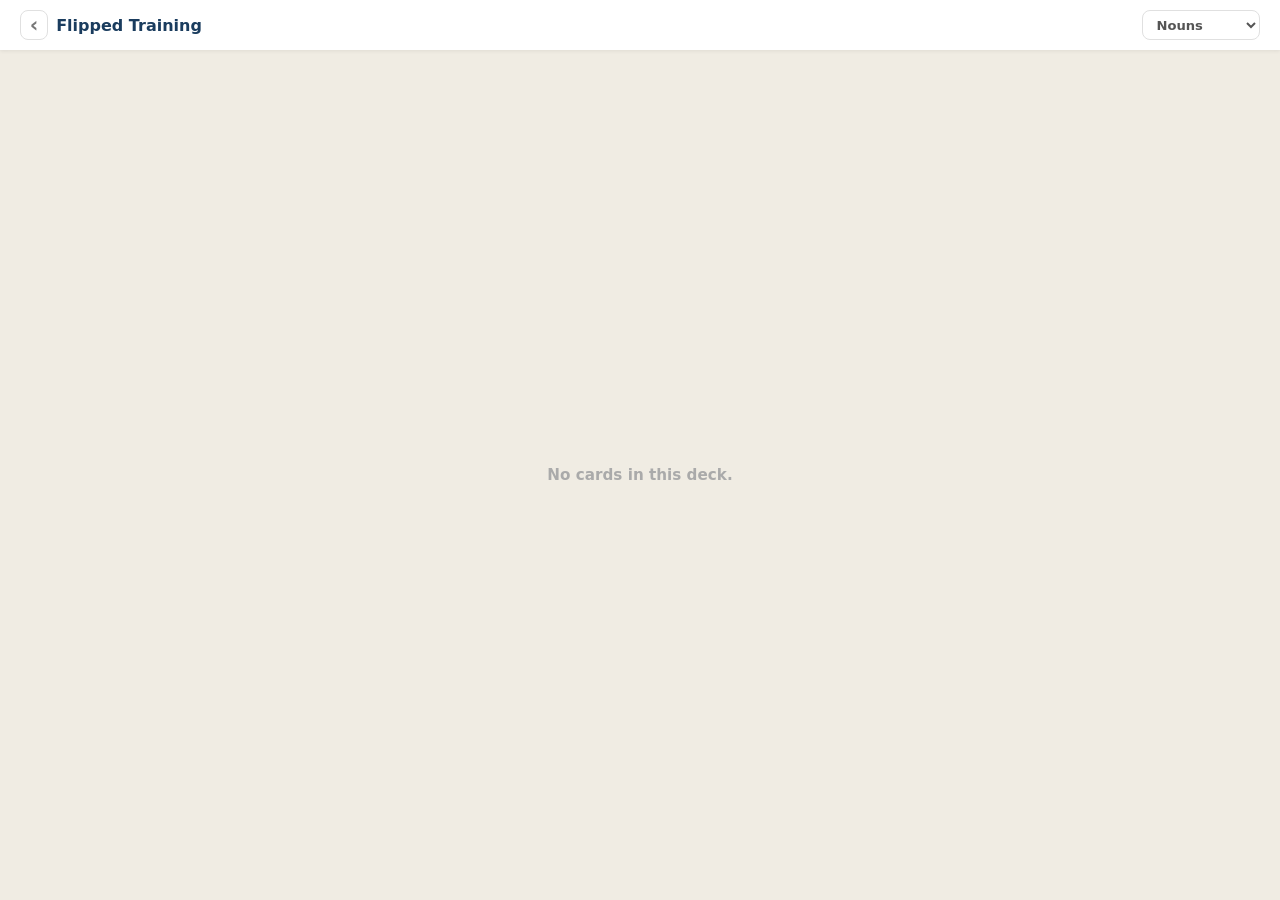
==== flipped/index.html @ a7bd13ed "added flipped mode" ====
<!DOCTYPE html>
<html lang="en">
<head>
  <meta charset="UTF-8">
  <meta name="viewport" content="width=device-width, initial-scale=1">
  <title>Flipped Training</title>
  <link rel="icon" type="image/svg+xml" href="../favicon.svg">
  <link rel="stylesheet" href="../style.css">
  <link rel="stylesheet" href="style.css">
</head>
<body>

  <div class="view active">

    <header>
      <div class="header-nav">
        <a href="../index.html" class="header-btn" style="text-decoration:none;font-size:1.3rem;padding:.2rem .55rem;line-height:1;">‹</a>
        <span style="font-weight:800;color:#1a3c5e;font-size:1rem;flex:1;">Flipped Training</span>
        <select class="deck-select" id="deck-select">
          <option value="nouns">Nouns</option>
          <option value="verbs">Verbs</option>
          <option value="adjectives">Adjectives</option>
          <option value="adverbs">Adverbs</option>
        </select>
      </div>
    </header>

    <div class="study-main">

      <div id="training-area">

        <div class="score-bar">
          <span>✓ <span class="s-knew" id="score-knew">0</span></span>
          <span>✗ <span class="s-didnt" id="score-didnt">0</span></span>
          <span>Left: <span class="s-remain" id="score-remain">0</span></span>
        </div>

        <div class="card-scene">
          <div class="card-inner" id="card-inner">
            <div class="card-front" id="card-front"></div>
            <div class="card-back"  id="card-back"></div>
          </div>
        </div>

        <div class="card-counter" id="card-counter"></div>

        <div class="study-nav">
          <button id="btn-prev">← Prev</button>
          <div class="knew-buttons">
            <button id="btn-knew">✓ Knew it</button>
            <button id="btn-didnt">✗ Didn't</button>
          </div>
          <button id="btn-next">Next →</button>
        </div>

      </div>

      <p class="empty-msg" id="empty-msg" style="display:none">No cards in this deck.</p>

      <div class="summary-wrap hidden" id="summary-wrap">
        <div id="session-summary">
          <h2>Session complete!</h2>
          <p id="summary-text"></p>
          <div class="summary-buttons">
            <button id="btn-restart">Restart deck</button>
          </div>
        </div>
      </div>

    </div>
  </div>

  <script src="app.js"></script>
</body>
</html>
---- style.css ----
*, *::before, *::after { box-sizing: border-box; margin: 0; padding: 0; }

/* ── Logout FAB (bottom-right, admin only) ──────────────────────────────────── */

#btn-logout {
  position: fixed;
  bottom: 1rem;
  right: 1rem;
  z-index: 999;
  background: transparent;
  color: #aaa;
  border: 1px solid #ccc;
  border-radius: 6px;
  padding: .3rem .65rem;
  font-size: .7rem;
  font-family: inherit;
  cursor: pointer;
  transition: color .15s, border-color .15s;
}
#btn-logout:hover { color: #555; border-color: #999; }

html, body {
  width: 100%;
  max-width: 100vw;
  overflow-x: hidden;
}

body {
  font-family: system-ui, -apple-system, 'Segoe UI', sans-serif;
  background: #f0ece3;
  height: 100vh;
  overflow-y: hidden;
  color: #1a1a1a;
}

.view { display: none; }
.view.active { display: flex; flex-direction: column; height: 100vh; width: 100%; overflow: hidden; }
.hidden { display: none !important; }

/* ── Header ───────────────────────────────────────────────────── */

#view-study header {
  display: flex;
  flex-direction: column;
  align-items: stretch;
  background: white;
  box-shadow: 0 1px 4px rgba(0,0,0,.08);
  flex-shrink: 0;
  width: 100%;
  min-width: 0;
}

/* Navy title strip shown in group study mode */
#group-title-bar {
  background: #1a3c5e;
  color: rgba(255,255,255,.88);
  text-align: center;
  padding: .25rem 1.25rem;
  font-size: .75rem;
  font-weight: 700;
  letter-spacing: .05em;
  text-transform: uppercase;
  white-space: nowrap;
  overflow: hidden;
  text-overflow: ellipsis;
}

/* Main nav row inside header */
.header-nav {
  display: flex;
  align-items: center;
  justify-content: space-between;
  padding: .65rem 1.25rem;
  gap: .5rem;
  min-width: 0;
  position: relative;
}

/* Chevron back button */
#btn-back-groups {
  background: none;
  border: none;
  font-size: 1.6rem;
  color: #1a3c5e;
  padding: 0 .15rem;
  cursor: pointer;
  flex-shrink: 0;
  line-height: 1;
  font-weight: 300;
  transition: color .15s;
}
#btn-back-groups:hover { color: #142d47; }

/* ── Deck Cycle Button ───────────────────────────────────────── */

.deck-switcher {
  position: relative;
  flex-shrink: 0;
}

.deck-cycle-btn {
  border: none;
  background: #ede9e0;
  border-radius: 50px;
  padding: .4rem 1.1rem;
  font-weight: 700;
  cursor: pointer;
  font-size: .9rem;
  color: #1a3c5e;
  font-family: inherit;
  white-space: nowrap;
  user-select: none;
  -webkit-user-select: none;
  transition: background .15s;
  touch-action: none;
}

.deck-cycle-btn:hover { background: #ddd8cc; }
.deck-cycle-btn:active { background: #ccc8be; }

.deck-dropdown {
  position: absolute;
  top: calc(100% + 6px);
  left: 0;
  background: white;
  border-radius: 10px;
  box-shadow: 0 4px 20px rgba(0,0,0,.18);
  overflow: hidden;
  min-width: 130px;
  z-index: 200;
}

.deck-drop-opt {
  display: block;
  width: 100%;
  padding: .6rem 1.1rem;
  border: none;
  background: transparent;
  text-align: left;
  font-weight: 600;
  font-size: .9rem;
  cursor: pointer;
  font-family: inherit;
  color: #333;
  transition: background .1s;
}

.deck-drop-opt:hover,
.deck-drop-opt.highlighted { background: #f0ece4; }

.deck-drop-opt.active {
  color: #1a3c5e;
  background: #e8f0fe;
}

/* ── Mode Dropdown ───────────────────────────────────────────── */

.mode-switcher {
  position: relative;
  flex-shrink: 0;
}

.mode-dropdown {
  position: absolute;
  top: calc(100% + 6px);
  right: 0;
  background: white;
  border-radius: 10px;
  box-shadow: 0 4px 20px rgba(0,0,0,.18);
  overflow: hidden;
  min-width: 120px;
  z-index: 200;
}

.mode-drop-opt {
  display: block;
  width: 100%;
  padding: .6rem 1.1rem;
  border: none;
  background: transparent;
  text-align: left;
  font-weight: 600;
  font-size: .9rem;
  cursor: pointer;
  font-family: inherit;
  color: #333;
  text-decoration: none;
  transition: background .1s;
  box-sizing: border-box;
}

.mode-drop-opt:hover { background: #f0ece4; }

/* ── Header Right ─────────────────────────────────────────────── */

.header-right {
  display: flex;
  align-items: center;
  gap: .4rem;
  flex-shrink: 1;
  margin-left: auto;
  min-width: 0;
}

#card-counter {
  color: #aaa;
  font-size: .82rem;
  min-width: 34px;
  text-align: right;
}

.shuffle-ctrl {
  display: flex;
  align-items: center;
  gap: 3px;
}

.shuffle-btn {
  border: none;
  background: #ede9e0;
  border-radius: 50px;
  padding: .35rem .9rem;
  font-weight: 700;
  font-size: .85rem;
  color: #888;
  cursor: pointer;
  font-family: inherit;
  white-space: nowrap;
  transition: background .15s, color .15s;
}

.shuffle-btn.active {
  background: #1a3c5e;
  color: #fff;
}

.shuffle-off {
  width: 20px;
  height: 20px;
  border: none;
  border-radius: 50%;
  background: #bbb;
  color: #fff;
  font-size: .65rem;
  cursor: pointer;
  font-family: inherit;
  line-height: 1;
  padding: 0;
  transition: background .15s;
}

.shuffle-off:hover { background: #999; }

.header-btn {
  background: none;
  border: 1.5px solid #e0e0e0;
  border-radius: 8px;
  padding: .32rem .7rem;
  cursor: pointer;
  font-size: .82rem;
  color: #777;
  transition: background .15s, border-color .15s, color .15s;
  font-family: inherit;
  font-weight: 700;
  line-height: 1;
}

.header-btn:hover { background: #f0f0f0; border-color: #bbb; }

.header-btn.primary {
  border-color: #1a3c5e;
  color: #1a3c5e;
  font-size: 1.1rem;
  padding: .25rem .65rem;
}

.header-btn.primary:hover { background: #1a3c5e; color: white; }

.header-btn-label {
  background: none;
  border: 1.5px solid #e0e0e0;
  border-radius: 8px;
  padding: .32rem .7rem;
  cursor: pointer;
  font-size: .82rem;
  color: #777;
  font-weight: 700;
  line-height: 1;
  display: inline-flex;
  align-items: center;
  transition: background .15s;
}

.header-btn-label:hover { background: #f0f0f0; }
#input-import { display: none; }

/* ── Study Main ───────────────────────────────────────────────── */

.study-main {
  display: flex;
  flex-direction: column;
  align-items: center;
  flex: 1;
  padding: .75rem 1rem;
  gap: .6rem;
  min-height: 0;
  justify-content: center;
}

/* ── Card Flip ────────────────────────────────────────────────── */

.card-scene {
  width: min(480px, 92vw);
  flex: 1;
  min-height: 0;
  perspective: 1200px;
  cursor: pointer;
  user-select: none;
  -webkit-user-select: none;
  touch-action: none;
}

.card-inner {
  width: 100%;
  height: 100%;
  transform-style: preserve-3d;
  transition: transform .35s cubic-bezier(.4, 0, .2, 1);
  position: relative;
}

.card-inner.flipped { transform: rotateY(180deg); }

.card-front,
.card-back {
  position: absolute;
  inset: 0;
  backface-visibility: hidden;
  -webkit-backface-visibility: hidden;
  background: white;
  border-radius: 20px;
  box-shadow: 0 6px 32px rgba(0,0,0,.12);
  display: flex;
  flex-direction: column;
  align-items: center;
  justify-content: center;
  padding: 1.5rem;
  overflow: hidden;
}


.card-back {
  transform: rotateY(180deg);
  justify-content: flex-start;
  overflow-y: auto;
}

/* ── Badges ───────────────────────────────────────────────────── */

.badge {
  display: inline-block;
  font-size: .65rem;
  font-weight: 700;
  padding: .2rem .65rem;
  border-radius: 20px;
  text-transform: uppercase;
  letter-spacing: .06em;
}

.noun-badge  { background: #e8f0fe; color: #1a3c9e; }
.verb-badge  { background: #fce8e6; color: #9e1a1a; }
.adj-badge   { background: #e6f4ea; color: #1a6b3c; }
.adv-badge   { background: #f3e8ff; color: #6b1a9e; }
.reg-badge   { background: #e6f4ea; color: #1a7a3c; }
.irreg-badge { background: #fff3e0; color: #b85c00; }
.gender-m { background: #e8f0fe; color: #1a3c9e; }
.gender-f { background: #fce8e6; color: #9e1a1a; }
.gender-n { background: #e6f4ea; color: #1a7a3c; }

.badge-row { display: flex; gap: .4rem; align-items: center; }

/* ── Card Front ───────────────────────────────────────────────── */

.card-front-inner {
  display: flex;
  flex-direction: column;
  align-items: center;
  gap: .75rem;
}

.card-word {
  font-size: 2.25rem;
  font-weight: 800;
  color: #1a1a1a;
  text-align: center;
  line-height: 1.15;
}

.card-article { color: #aaa; }
.card-article.article-der { color: #3b82f6; }
.card-article.article-die { color: #ec4899; }

.card-hint {
  font-size: .8rem;
  color: #ccc;
  margin-top: .25rem;
}

/* ── Card Back ────────────────────────────────────────────────── */

.back-content { width: 100%; }

.back-header {
  display: flex;
  align-items: center;
  gap: .5rem;
  margin-bottom: .8rem;
  flex-wrap: wrap;
}

.back-word { font-size: 1.2rem; font-weight: 700; }

.back-row {
  display: flex;
  align-items: center;
  gap: .6rem;
  padding: .3rem 0;
  border-top: 1px solid #f0f0f0;
  font-size: .9rem;
}

.row-label {
  color: #bbb;
  font-size: .75rem;
  font-weight: 600;
  text-transform: uppercase;
  letter-spacing: .04em;
  min-width: 48px;
}

.flag { font-size: 1rem; }

/* ── Conjugation Table ────────────────────────────────────────── */

.conj-table {
  width: 100%;
  border-collapse: collapse;
  font-size: .88rem;
  margin-bottom: .75rem;
}

.conj-table td { padding: .2rem .4rem; }
.conj-table .subj { color: #bbb; font-size: .78rem; width: 80px; font-weight: 600; }
.conj-table tr:not(:first-child) td { border-top: 1px solid #f4f4f4; }

/* ── Card Actions Row ─────────────────────────────────────────── */

.card-actions-row {
  display: flex;
  align-items: center;
  justify-content: center;
  height: 34px;
  flex-shrink: 0;
}

.card-actions { display: flex; gap: .5rem; }

.card-actions button {
  background: none;
  border: 1.5px solid #e0e0e0;
  border-radius: 8px;
  padding: .28rem .85rem;
  cursor: pointer;
  font-size: .8rem;
  color: #888;
  transition: background .15s, border-color .15s;
  line-height: 1;
  font-family: inherit;
}

.card-actions button:hover { background: #f5f5f5; border-color: #ccc; }

#delete-confirm {
  background: #fff5f5;
  border: 1.5px solid #f5c6c6;
  border-radius: 10px;
  padding: .28rem 1rem;
  display: flex;
  align-items: center;
  gap: .5rem;
  font-size: .82rem;
  color: #c53030;
}

#delete-confirm button {
  padding: .22rem .65rem;
  border-radius: 6px;
  border: none;
  cursor: pointer;
  font-weight: 700;
  font-size: .8rem;
  font-family: inherit;
}

#btn-confirm-delete { background: #e53e3e; color: white; }
#btn-cancel-delete  { background: #eee; color: #444; }

/* ── Study Nav ────────────────────────────────────────────────── */

.study-nav {
  display: flex;
  align-items: center;
  gap: .6rem;
  flex-wrap: wrap;
  justify-content: center;
  flex-shrink: 0;
}

.study-nav button {
  padding: .5rem 1rem;
  border-radius: 10px;
  border: 2px solid #1a3c5e;
  background: transparent;
  color: #1a3c5e;
  font-weight: 700;
  cursor: pointer;
  font-size: .85rem;
  transition: background .15s, color .15s;
  font-family: inherit;
}

.study-nav button:hover { background: #1a3c5e; color: white; }
.study-nav button:disabled { opacity: .3; cursor: default; }
.study-nav button:disabled:hover { background: transparent; color: #1a3c5e; }

.knew-buttons { display: flex; gap: .4rem; }

#btn-knew  { border-color: #2e7d32; color: #2e7d32; }
#btn-knew:hover  { background: #2e7d32; color: white; }
#btn-didnt { border-color: #c62828; color: #c62828; }
#btn-didnt:hover { background: #c62828; color: white; }

/* ── Score Line ───────────────────────────────────────────────── */

#score-line {
  display: flex;
  align-items: center;
  gap: .65rem;
  flex-shrink: 0;
  font-size: .85rem;
  font-weight: 700;
}

#score-knew  { color: #2e7d32; }
#score-didnt { color: #c62828; }
#score-total { color: #aaa; font-weight: 400; font-size: .8rem; }

#btn-reset {
  background: none;
  border: 1.5px solid #e0e0e0;
  border-radius: 8px;
  padding: .22rem .6rem;
  cursor: pointer;
  font-size: .8rem;
  color: #aaa;
  font-family: inherit;
  font-weight: 700;
  transition: background .15s, border-color .15s, color .15s;
}

#btn-reset:hover { background: #f0f0f0; border-color: #bbb; color: #555; }

/* Highlight answered state on navigation buttons */
#btn-knew.answered  { background: #2e7d32; color: white; border-color: #2e7d32; }
#btn-didnt.answered { background: #c62828; color: white; border-color: #c62828; }
#btn-knew.answered:hover  { background: #1b5e20; }
#btn-didnt.answered:hover { background: #8e1717; }

/* ── Combine Button ───────────────────────────────────────────── */

#btn-combine {
  background: none;
  border: 1.5px solid #ddd;
  border-radius: 50px;
  padding: .38rem 1.25rem;
  cursor: pointer;
  font-size: .82rem;
  color: #888;
  font-weight: 700;
  transition: all .2s;
  font-family: inherit;
  flex-shrink: 0;
}

#btn-combine:hover { background: #f0f0f0; border-color: #bbb; }

#btn-combine.active {
  background: #1a3c5e;
  border-color: #1a3c5e;
  color: white;
}

/* ── Session Summary ──────────────────────────────────────────── */

.summary-wrap {
  display: flex;
  flex: 1;
  align-items: center;
  justify-content: center;
  padding: 2rem;
}

#session-summary {
  background: white;
  border-radius: 20px;
  padding: 2.5rem 3rem;
  text-align: center;
  box-shadow: 0 4px 24px rgba(0,0,0,.1);
  max-width: 400px;
  width: 100%;
}

#session-summary h2 { font-size: 1.5rem; color: #1a3c5e; margin-bottom: .6rem; font-weight: 700; }
#session-summary p { color: #666; margin-bottom: 1rem; font-size: .95rem; }

#summary-missed-list {
  text-align: left;
  margin-bottom: 1.25rem;
  max-height: 180px;
  overflow-y: auto;
}
.missed-heading { font-size: .7rem; font-weight: 700; color: #aaa; text-transform: uppercase; letter-spacing: .06em; margin-bottom: .4rem; }
.missed-item { font-size: .88rem; padding: .25rem 0; border-bottom: 1px solid #f0f0f0; color: #1a1a1a; }
.missed-item:last-child { border-bottom: none; }
.missed-article { font-weight: 700; }
.missed-meaning { color: #aaa; }

#revision-banner {
  font-size: .78rem;
  color: #b85c00;
  background: #fff3e0;
  border: 1px solid #ffd08a;
  border-radius: 8px;
  padding: .35rem .85rem;
  display: flex;
  align-items: center;
  gap: .5rem;
}
#revision-banner button {
  background: none;
  border: 1px solid #b85c00;
  border-radius: 6px;
  color: #b85c00;
  font-size: .75rem;
  font-weight: 700;
  padding: .2rem .55rem;
  cursor: pointer;
  font-family: inherit;
}
#revision-banner button:hover { background: #b85c00; color: white; }

.summary-buttons { display: flex; gap: .75rem; justify-content: center; flex-wrap: wrap; }

.summary-buttons button {
  padding: .6rem 1.5rem;
  border-radius: 10px;
  border: 2px solid #1a3c5e;
  background: transparent;
  color: #1a3c5e;
  font-weight: 700;
  cursor: pointer;
  font-size: .9rem;
  transition: background .15s, color .15s;
  font-family: inherit;
}

.summary-buttons button:hover { background: #1a3c5e; color: white; }

/* ── Modal ────────────────────────────────────────────────────── */

#modal-overlay,
#modal-group-overlay {
  position: fixed;
  inset: 0;
  background: rgba(0,0,0,.45);
  display: flex;
  align-items: center;
  justify-content: center;
  z-index: 100;
  padding: 1rem;
}

.modal {
  background: white;
  border-radius: 20px;
  padding: 2rem;
  width: min(520px, 100%);
  max-height: 90vh;
  overflow-y: auto;
}

.modal h2 { font-size: 1.2rem; color: #1a3c5e; margin-bottom: 1.25rem; font-weight: 700; }

.type-selector { display: flex; gap: .5rem; margin-bottom: 1.5rem; }

.type-btn {
  flex: 1;
  padding: .5rem;
  border: 2px solid #ddd;
  border-radius: 8px;
  background: transparent;
  font-weight: 700;
  cursor: pointer;
  color: #aaa;
  font-size: .9rem;
  transition: all .15s;
  font-family: inherit;
}

.type-btn.active { border-color: #1a3c5e; color: #1a3c5e; background: #f0f4ff; }
.type-btn:disabled { opacity: .4; cursor: default; }

.form-group { margin-bottom: 1rem; }

.form-group label {
  display: block;
  font-size: .72rem;
  font-weight: 700;
  color: #aaa;
  margin-bottom: .35rem;
  text-transform: uppercase;
  letter-spacing: .05em;
}

.form-group input,
.form-group select {
  width: 100%;
  padding: .55rem .8rem;
  border: 1.5px solid #e0e0e0;
  border-radius: 8px;
  font-size: .95rem;
  outline: none;
  transition: border-color .15s;
  font-family: inherit;
}

.form-group input:focus,
.form-group select:focus { border-color: #1a3c5e; }

.conjugation-grid {
  display: grid;
  grid-template-columns: 80px 1fr;
  gap: .4rem .6rem;
  align-items: center;
  margin-bottom: 1rem;
  padding: .85rem 1rem;
  background: #f8f9fa;
  border-radius: 10px;
}

.conjugation-grid .conj-label {
  font-size: .82rem;
  color: #aaa;
  font-weight: 700;
}

.conjugation-grid input {
  padding: .36rem .65rem;
  border: 1.5px solid #e0e0e0;
  border-radius: 7px;
  font-size: .9rem;
  outline: none;
  font-family: inherit;
}

.conjugation-grid input:focus { border-color: #1a3c5e; }

.modal-actions { display: flex; gap: .75rem; margin-top: 1.5rem; }

.modal-actions button {
  flex: 1;
  padding: .65rem;
  border-radius: 10px;
  font-weight: 700;
  cursor: pointer;
  font-size: .95rem;
  font-family: inherit;
  transition: all .15s;
}

#btn-modal-save { background: #1a3c5e; color: white; border: none; }
#btn-modal-save:hover { background: #142d47; }
#btn-modal-cancel { background: transparent; color: #666; border: 2px solid #ddd; }
#btn-modal-cancel:hover { background: #f5f5f5; }

/* ── Search ───────────────────────────────────────────────────── */

.search-wrap {
  position: absolute;
  left: 50%;
  transform: translateX(-50%);
  width: min(42%, 460px);
  min-width: 180px;
  z-index: 5;
}

#search-input {
  width: 100%;
  padding: .35rem .85rem;
  border: 1.5px solid #e0e0e0;
  border-radius: 50px;
  font-size: .85rem;
  outline: none;
  font-family: inherit;
  background: #f8f8f8;
  color: #1a1a1a;
  transition: border-color .15s, background .15s;
}

#search-input:focus { border-color: #1a3c5e; background: white; }
#search-input::placeholder { color: #bbb; }

.search-dropdown {
  position: absolute;
  top: calc(100% + 6px);
  left: 0;
  min-width: 300px;
  background: white;
  border-radius: 12px;
  box-shadow: 0 8px 32px rgba(0,0,0,.18);
  z-index: 50;
  max-height: 340px;
  overflow-y: auto;
}

.search-result {
  display: flex;
  align-items: center;
  gap: .55rem;
  padding: .52rem .85rem;
  cursor: pointer;
  border-top: 1px solid #f4f4f4;
  transition: background .1s;
}

.search-result:first-child { border-top: none; }
.search-result:hover { background: #f5f7ff; }

.search-result-parent {
  font-weight: 700;
  font-size: .88rem;
  color: #1a1a1a;
  flex: 1;
  min-width: 0;
  white-space: nowrap;
  overflow: hidden;
  text-overflow: ellipsis;
}

.search-result-match {
  font-size: .75rem;
  color: #bbb;
  white-space: nowrap;
  flex-shrink: 0;
}

.search-result-match mark {
  background: #fff3cd;
  color: #1a1a1a;
  border-radius: 2px;
  font-style: normal;
  padding: 0 1px;
}

.search-no-results {
  padding: .75rem 1rem;
  font-size: .85rem;
  color: #bbb;
  text-align: center;
}

/* ── Group Mode (study header) ────────────────────────────── */

/* ── Groups View ──────────────────────────────────────────── */

#view-groups header {
  display: flex;
  align-items: center;
  justify-content: space-between;
  padding: .65rem 1.25rem;
  background: white;
  box-shadow: 0 1px 4px rgba(0,0,0,.08);
  gap: 1rem;
  flex-shrink: 0;
}

.groups-title {
  font-size: 1.05rem;
  font-weight: 700;
  color: #1a3c5e;
  flex: 1;
  text-align: center;
}

.groups-list {
  flex: 1;
  overflow-y: auto;
  padding: 1.1rem 1.25rem;
  display: flex;
  flex-direction: column;
  gap: .65rem;
  max-width: 640px;
  width: 100%;
  margin: 0 auto;
  align-self: center;
  box-sizing: border-box;
}

.groups-empty {
  text-align: center;
  color: #bbb;
  font-size: .95rem;
  padding: 3rem 1rem;
  line-height: 1.6;
}

.group-row {
  background: white;
  border-radius: 14px;
  padding: .9rem 1.1rem;
  display: flex;
  align-items: center;
  justify-content: space-between;
  box-shadow: 0 2px 8px rgba(0,0,0,.06);
  gap: .75rem;
}

.group-info {
  display: flex;
  align-items: baseline;
  gap: .65rem;
  min-width: 0;
  flex: 1;
}

.group-name {
  font-weight: 700;
  font-size: 1rem;
  color: #1a1a1a;
  white-space: nowrap;
  overflow: hidden;
  text-overflow: ellipsis;
}

.group-count {
  font-size: .78rem;
  color: #aaa;
  font-weight: 600;
  white-space: nowrap;
}

.group-btns {
  display: flex;
  align-items: center;
  gap: .4rem;
  flex-shrink: 0;
}

.group-open-btn {
  background: #1a3c5e;
  color: white;
  border: none;
  border-radius: 8px;
  padding: .35rem .9rem;
  font-weight: 700;
  font-size: .82rem;
  cursor: pointer;
  font-family: inherit;
  transition: background .15s;
}

.group-open-btn:hover { background: #142d47; }

.group-edit-btn,
.group-del-btn {
  background: none;
  border: 1.5px solid #e0e0e0;
  border-radius: 8px;
  padding: .3rem .55rem;
  cursor: pointer;
  font-size: .82rem;
  line-height: 1;
  transition: background .15s, border-color .15s;
  font-family: inherit;
}

.group-edit-btn:hover { background: #f0f0f0; border-color: #bbb; }
.group-del-btn:hover  { background: #fff0f0; border-color: #f5c6c6; }

.group-del-confirm-text {
  font-size: .8rem;
  color: #c53030;
  white-space: nowrap;
}

.group-confirm-yes,
.group-confirm-no {
  border: none;
  border-radius: 6px;
  padding: .25rem .65rem;
  font-weight: 700;
  font-size: .78rem;
  cursor: pointer;
  font-family: inherit;
}

.group-confirm-yes { background: #e53e3e; color: white; }
.group-confirm-no  { background: #eee; color: #444; }

/* ── Card Picker (inside group modal) ─────────────────────── */

.card-picker {
  border: 1.5px solid #e0e0e0;
  border-radius: 10px;
  overflow: hidden;
  margin-bottom: .5rem;
}

.card-picker-header {
  display: flex;
  align-items: center;
  gap: .75rem;
  padding: .5rem .85rem;
  background: #f8f9fa;
  border-bottom: 1.5px solid #e0e0e0;
}

.picker-label {
  font-size: .72rem;
  font-weight: 700;
  color: #aaa;
  text-transform: uppercase;
  letter-spacing: .05em;
  white-space: nowrap;
}

#card-picker-search {
  flex: 1;
  padding: .28rem .65rem;
  border: 1.5px solid #e0e0e0;
  border-radius: 50px;
  font-size: .82rem;
  outline: none;
  font-family: inherit;
  background: white;
  min-width: 0;
  transition: border-color .15s;
}

#card-picker-search:focus { border-color: #1a3c5e; }

#card-picker-list {
  max-height: 260px;
  overflow-y: auto;
}

.picker-item {
  display: flex;
  align-items: center;
  gap: .55rem;
  padding: .45rem .85rem;
  border-top: 1px solid #f4f4f4;
  transition: background .1s;
}

.picker-item:first-child { border-top: none; }
.picker-item.selected { background: #f0f4ff; }

.picker-name {
  font-weight: 700;
  font-size: .88rem;
  color: #1a1a1a;
  flex: 1;
  min-width: 0;
  white-space: nowrap;
  overflow: hidden;
  text-overflow: ellipsis;
}

.picker-meaning {
  font-size: .75rem;
  color: #bbb;
  white-space: nowrap;
  flex-shrink: 0;
}

.picker-toggle {
  flex-shrink: 0;
  width: 26px;
  height: 26px;
  border-radius: 50%;
  border: 2px solid #1a3c5e;
  background: transparent;
  color: #1a3c5e;
  font-size: 1.1rem;
  font-weight: 700;
  cursor: pointer;
  display: flex;
  align-items: center;
  justify-content: center;
  line-height: 1;
  font-family: inherit;
  transition: background .15s, color .15s;
}

.picker-toggle.is-in { background: #1a3c5e; color: white; }
.picker-toggle:hover  { background: #1a3c5e; color: white; }

.picker-empty {
  padding: 1rem;
  text-align: center;
  color: #bbb;
  font-size: .85rem;
}

/* ── Mobile modals (bottom sheet) ────────────────────────────── */

@media (max-width: 600px) {
  #modal-overlay,
  #modal-group-overlay {
    align-items: flex-end;
    padding: 0;
  }

  #modal-overlay .modal,
  #modal-group-overlay .modal {
    width: 100%;
    border-radius: 20px 20px 0 0;
    padding: 1.5rem 1.25rem 1.25rem;
    max-height: 92vh;
  }

  /* Group modal: make picker list fill remaining height */
  #modal-group-overlay .modal {
    display: flex;
    flex-direction: column;
    overflow: hidden;
  }

  #modal-group-overlay .modal > h2,
  #modal-group-overlay .form-group,
  #modal-group-overlay .modal-actions {
    flex-shrink: 0;
  }

  #modal-group-overlay .card-picker {
    flex: 1;
    display: flex;
    flex-direction: column;
    min-height: 0;
    overflow: hidden;
  }

  #card-picker-list {
    flex: 1;
    max-height: none;
    overflow-y: auto;
  }
}

/* ── Mobile hamburger menu ────────────────────────────────────── */

.hamburger-btn {
  display: none;
  font-size: 1.15rem;
  padding: .3rem .6rem;
  flex-shrink: 0;
  order: 99;
}

@media (max-width: 600px) {
  .header-nav {
    position: relative;
    flex-wrap: nowrap;
    gap: .4rem;
  }

  .hamburger-btn {
    display: inline-flex;
    align-items: center;
    justify-content: center;
  }

  .search-wrap {
    position: relative;
    left: auto;
    transform: none;
    width: auto;
    max-width: none;
    min-width: 0;
    flex: 1;
    z-index: auto;
  }

  .header-right {
    display: none;
    position: absolute;
    top: 100%;
    left: 0;
    right: 0;
    background: white;
    border-top: 1px solid #efefef;
    box-shadow: 0 4px 16px rgba(0,0,0,.1);
    padding: .65rem 1.25rem;
    flex-wrap: wrap;
    gap: .5rem;
    z-index: 20;
    align-items: center;
  }

  .header-right.open {
    display: flex;
  }

  /* Full-width search dropdown pinned below header */
  .search-dropdown {
    position: fixed;
    left: 0;
    width: 100vw;
    min-width: 0;
    border-radius: 0 0 14px 14px;
    max-height: 50vh;
  }
}
---- flipped/style.css ----
/* ── Header ──────────────────────────────────────────────────────── */

header {
  background: white;
  box-shadow: 0 1px 4px rgba(0,0,0,.08);
  flex-shrink: 0;
}

/* ── Deck selector ───────────────────────────────────────────────── */

.deck-select {
  border: 1.5px solid #e0e0e0;
  border-radius: 8px;
  padding: .32rem .6rem;
  font-size: .82rem;
  font-family: inherit;
  font-weight: 600;
  color: #555;
  background: white;
  cursor: pointer;
  outline: none;
  transition: border-color .15s;
  max-width: 130px;
}
.deck-select:hover,
.deck-select:focus { border-color: #1a3c5e; }

/* ── Training area ───────────────────────────────────────────────── */

#training-area {
  display: flex;
  flex-direction: column;
  align-items: center;
  gap: .75rem;
  width: 100%;
}

/* ── Score bar ───────────────────────────────────────────────────── */

.score-bar {
  display: flex;
  gap: 1.5rem;
  font-size: .82rem;
  font-weight: 700;
  color: #999;
}
.score-bar .s-knew   { color: #16a34a; }
.score-bar .s-didnt  { color: #dc2626; }
.score-bar .s-remain { color: #1a3c5e; }

/* ── Card counter ────────────────────────────────────────────────── */

.card-counter {
  text-align: center;
  font-size: .85rem;
  color: #888;
}

/* ── Empty state ─────────────────────────────────────────────────── */

.empty-msg {
  color: #aaa;
  font-size: .95rem;
  font-weight: 600;
  text-align: center;
}

/* ── Mobile ──────────────────────────────────────────────────────── */

@media (max-width: 480px) {
  .deck-select { max-width: 110px; font-size: .78rem; }
}
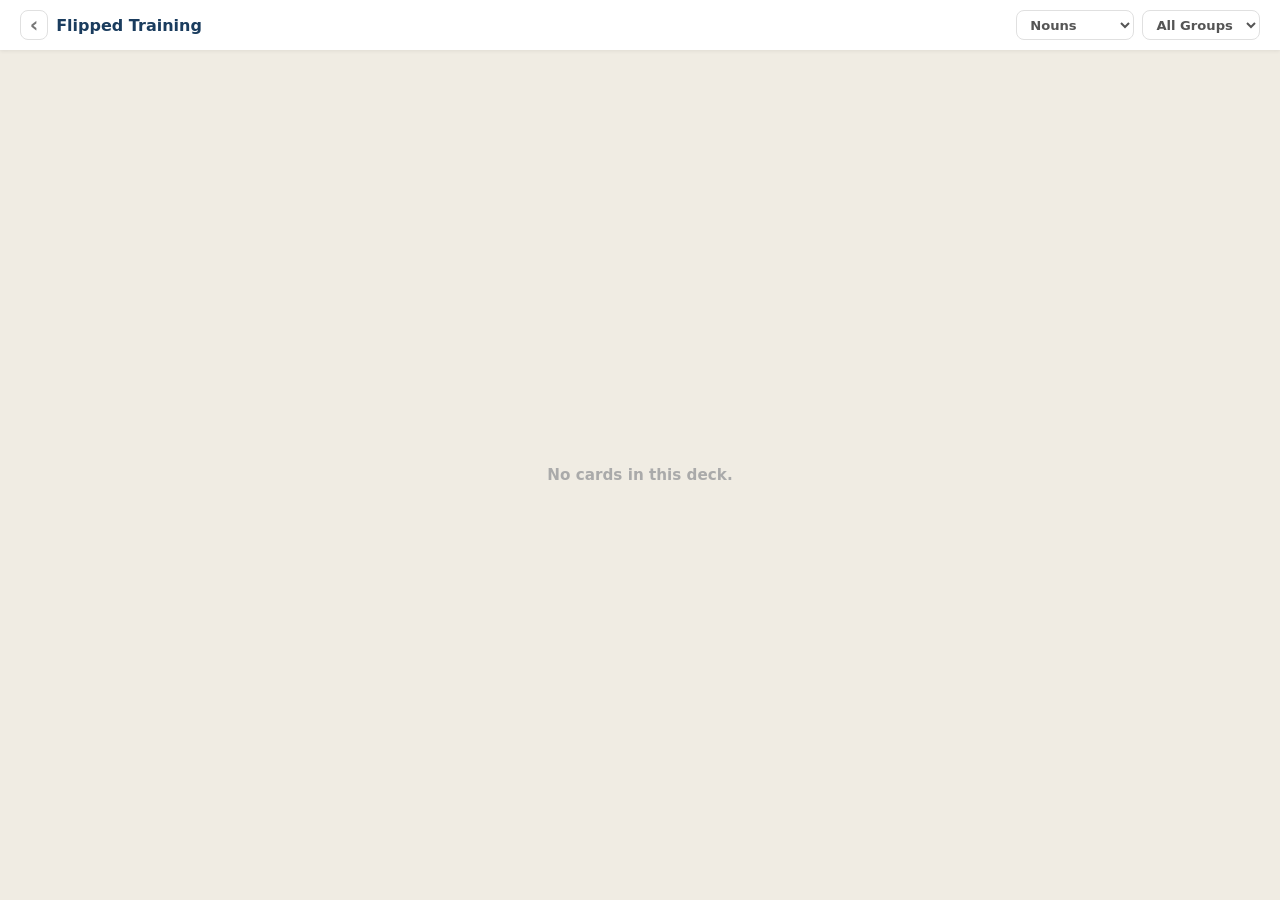
==== commit f2daa3fa: "added features into flipped mode" ====
--- a/flipped/index.html
+++ b/flipped/index.html
@@ -21,6 +21,9 @@
           <option value="verbs">Verbs</option>
           <option value="adjectives">Adjectives</option>
           <option value="adverbs">Adverbs</option>
+        </select>
+        <select class="deck-select" id="group-select">
+          <option value="all">All Groups</option>
         </select>
       </div>
     </header>
@@ -53,6 +56,13 @@
           <button id="btn-next">Next →</button>
         </div>
 
+        <button id="btn-combine">🔀 Combine Cards</button>
+
+        <div id="revision-banner" class="hidden">
+          Revision mode active &nbsp;·&nbsp;
+          <button id="btn-clear-revision">Refill all cards</button>
+        </div>
+
       </div>
 
       <p class="empty-msg" id="empty-msg" style="display:none">No cards in this deck.</p>
@@ -63,6 +73,8 @@
           <p id="summary-text"></p>
           <div class="summary-buttons">
             <button id="btn-restart">Restart deck</button>
+            <button id="btn-retry-missed" class="hidden">↺ Retry missed</button>
+            <button id="btn-refill-deck" class="hidden">Refill all cards</button>
           </div>
         </div>
       </div>
--- a/flipped/style.css
+++ b/flipped/style.css
@@ -25,14 +25,16 @@
 .deck-select:hover,
 .deck-select:focus { border-color: #1a3c5e; }
 
-/* ── Training area ───────────────────────────────────────────────── */
+/* ── Training area: fill available height ────────────────────────── */
 
 #training-area {
   display: flex;
   flex-direction: column;
   align-items: center;
-  gap: .75rem;
+  gap: .6rem;
   width: 100%;
+  flex: 1;
+  min-height: 0;
 }
 
 /* ── Score bar ───────────────────────────────────────────────────── */
@@ -43,6 +45,7 @@
   font-size: .82rem;
   font-weight: 700;
   color: #999;
+  flex-shrink: 0;
 }
 .score-bar .s-knew   { color: #16a34a; }
 .score-bar .s-didnt  { color: #dc2626; }
@@ -53,7 +56,49 @@
 .card-counter {
   text-align: center;
   font-size: .85rem;
-  color: #888;
+  color: #bbb;
+  flex-shrink: 0;
+  letter-spacing: .03em;
+}
+
+/* ── Meaning rows on card front ──────────────────────────────────── */
+
+.meaning-rows {
+  display: flex;
+  flex-direction: column;
+  gap: .4rem;
+  width: 100%;
+  margin: .25rem 0;
+}
+
+.meaning-row {
+  display: flex;
+  align-items: center;
+  gap: .7rem;
+  padding: .55rem .8rem;
+  background: #f5f3ef;
+  border-radius: 10px;
+  font-size: 1.2rem;
+  font-weight: 600;
+  color: #1a1a1a;
+}
+
+.meaning-row .flag { font-size: 1.1rem; flex-shrink: 0; }
+
+/* ── Back: German word big and prominent ─────────────────────────── */
+
+.back-word {
+  font-size: 1.9rem;
+  font-weight: 800;
+  color: #1a1a1a;
+  line-height: 1.2;
+}
+
+.back-header {
+  flex-direction: column;
+  align-items: flex-start;
+  gap: .35rem;
+  margin-bottom: 1rem;
 }
 
 /* ── Empty state ─────────────────────────────────────────────────── */
@@ -68,5 +113,7 @@
 /* ── Mobile ──────────────────────────────────────────────────────── */
 
 @media (max-width: 480px) {
-  .deck-select { max-width: 110px; font-size: .78rem; }
+  .deck-select  { max-width: 110px; font-size: .78rem; }
+  .meaning-row  { font-size: 1.05rem; }
+  .back-word    { font-size: 1.6rem; }
 }
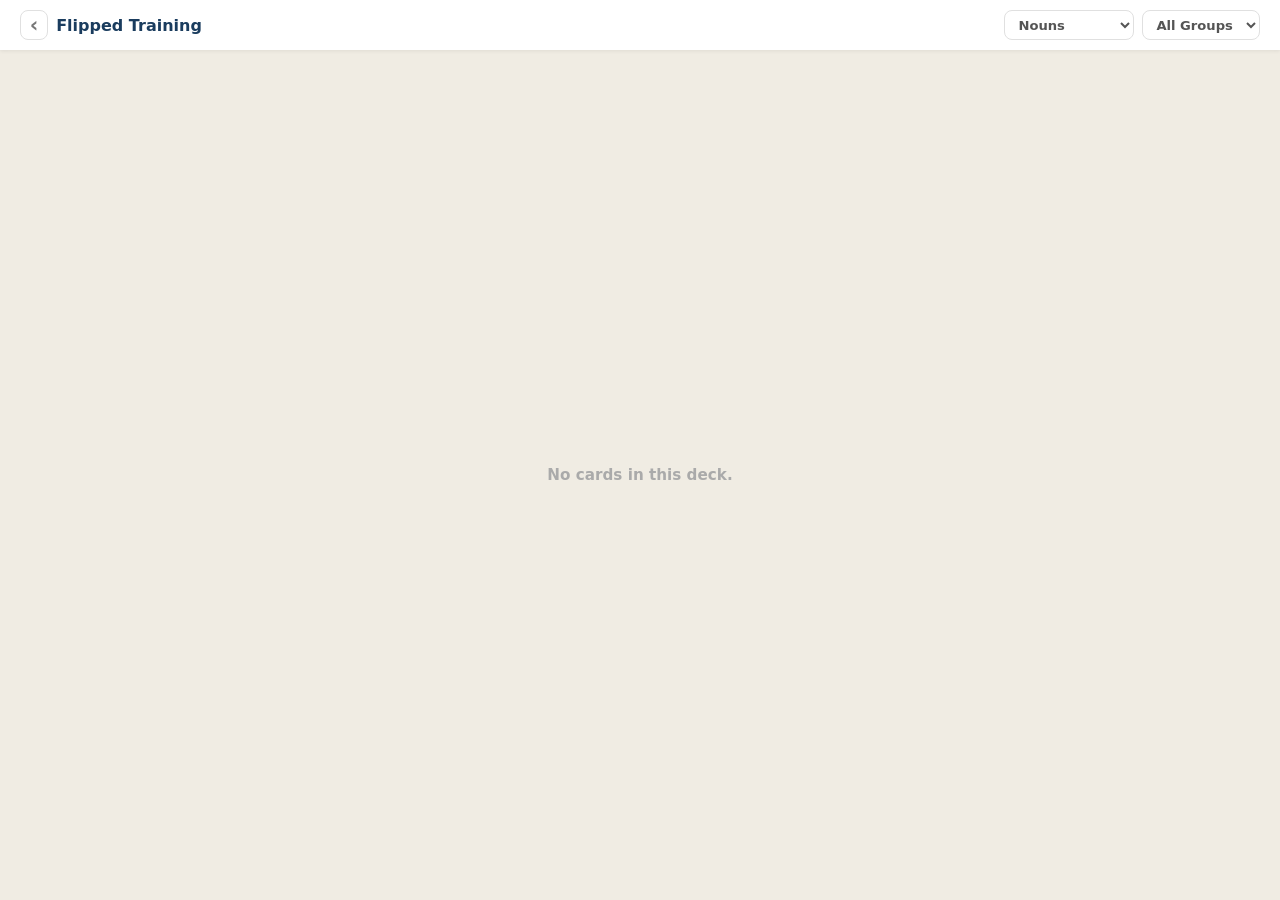
==== commit 2aa15df8: "added prepositions" ====
--- a/flipped/index.html
+++ b/flipped/index.html
@@ -21,6 +21,7 @@
           <option value="verbs">Verbs</option>
           <option value="adjectives">Adjectives</option>
           <option value="adverbs">Adverbs</option>
+          <option value="prepositions">Prepositions</option>
         </select>
         <select class="deck-select" id="group-select">
           <option value="all">All Groups</option>
--- a/style.css
+++ b/style.css
@@ -1,4 +1,10 @@
-*, *::before, *::after { box-sizing: border-box; margin: 0; padding: 0; }
+*,
+*::before,
+*::after {
+  box-sizing: border-box;
+  margin: 0;
+  padding: 0;
+}
 
 /* ── Logout FAB (bottom-right, admin only) ──────────────────────────────────── */
 
@@ -11,31 +17,51 @@
   color: #aaa;
   border: 1px solid #ccc;
   border-radius: 6px;
-  padding: .3rem .65rem;
-  font-size: .7rem;
-  font-family: inherit;
-  cursor: pointer;
-  transition: color .15s, border-color .15s;
-}
-#btn-logout:hover { color: #555; border-color: #999; }
-
-html, body {
+  padding: 0.3rem 0.65rem;
+  font-size: 0.7rem;
+  font-family: inherit;
+  cursor: pointer;
+  transition:
+    color 0.15s,
+    border-color 0.15s;
+}
+#btn-logout:hover {
+  color: #555;
+  border-color: #999;
+}
+
+html,
+body {
   width: 100%;
   max-width: 100vw;
   overflow-x: hidden;
 }
 
 body {
-  font-family: system-ui, -apple-system, 'Segoe UI', sans-serif;
+  font-family:
+    system-ui,
+    -apple-system,
+    "Segoe UI",
+    sans-serif;
   background: #f0ece3;
   height: 100vh;
   overflow-y: hidden;
   color: #1a1a1a;
 }
 
-.view { display: none; }
-.view.active { display: flex; flex-direction: column; height: 100vh; width: 100%; overflow: hidden; }
-.hidden { display: none !important; }
+.view {
+  display: none;
+}
+.view.active {
+  display: flex;
+  flex-direction: column;
+  height: 100vh;
+  width: 100%;
+  overflow: hidden;
+}
+.hidden {
+  display: none !important;
+}
 
 /* ── Header ───────────────────────────────────────────────────── */
 
@@ -44,7 +70,7 @@
   flex-direction: column;
   align-items: stretch;
   background: white;
-  box-shadow: 0 1px 4px rgba(0,0,0,.08);
+  box-shadow: 0 1px 4px rgba(0, 0, 0, 0.08);
   flex-shrink: 0;
   width: 100%;
   min-width: 0;
@@ -53,12 +79,12 @@
 /* Navy title strip shown in group study mode */
 #group-title-bar {
   background: #1a3c5e;
-  color: rgba(255,255,255,.88);
+  color: rgba(255, 255, 255, 0.88);
   text-align: center;
-  padding: .25rem 1.25rem;
-  font-size: .75rem;
-  font-weight: 700;
-  letter-spacing: .05em;
+  padding: 0.25rem 1.25rem;
+  font-size: 0.75rem;
+  font-weight: 700;
+  letter-spacing: 0.05em;
   text-transform: uppercase;
   white-space: nowrap;
   overflow: hidden;
@@ -70,8 +96,8 @@
   display: flex;
   align-items: center;
   justify-content: space-between;
-  padding: .65rem 1.25rem;
-  gap: .5rem;
+  padding: 0.65rem 1.25rem;
+  gap: 0.5rem;
   min-width: 0;
   position: relative;
 }
@@ -82,14 +108,16 @@
   border: none;
   font-size: 1.6rem;
   color: #1a3c5e;
-  padding: 0 .15rem;
+  padding: 0 0.15rem;
   cursor: pointer;
   flex-shrink: 0;
   line-height: 1;
   font-weight: 300;
-  transition: color .15s;
-}
-#btn-back-groups:hover { color: #142d47; }
+  transition: color 0.15s;
+}
+#btn-back-groups:hover {
+  color: #142d47;
+}
 
 /* ── Deck Cycle Button ───────────────────────────────────────── */
 
@@ -102,21 +130,25 @@
   border: none;
   background: #ede9e0;
   border-radius: 50px;
-  padding: .4rem 1.1rem;
-  font-weight: 700;
-  cursor: pointer;
-  font-size: .9rem;
+  padding: 0.4rem 1.1rem;
+  font-weight: 700;
+  cursor: pointer;
+  font-size: 0.9rem;
   color: #1a3c5e;
   font-family: inherit;
   white-space: nowrap;
   user-select: none;
   -webkit-user-select: none;
-  transition: background .15s;
+  transition: background 0.15s;
   touch-action: none;
 }
 
-.deck-cycle-btn:hover { background: #ddd8cc; }
-.deck-cycle-btn:active { background: #ccc8be; }
+.deck-cycle-btn:hover {
+  background: #ddd8cc;
+}
+.deck-cycle-btn:active {
+  background: #ccc8be;
+}
 
 .deck-dropdown {
   position: absolute;
@@ -124,7 +156,7 @@
   left: 0;
   background: white;
   border-radius: 10px;
-  box-shadow: 0 4px 20px rgba(0,0,0,.18);
+  box-shadow: 0 4px 20px rgba(0, 0, 0, 0.18);
   overflow: hidden;
   min-width: 130px;
   z-index: 200;
@@ -133,20 +165,22 @@
 .deck-drop-opt {
   display: block;
   width: 100%;
-  padding: .6rem 1.1rem;
+  padding: 0.6rem 1.1rem;
   border: none;
   background: transparent;
   text-align: left;
   font-weight: 600;
-  font-size: .9rem;
+  font-size: 0.9rem;
   cursor: pointer;
   font-family: inherit;
   color: #333;
-  transition: background .1s;
+  transition: background 0.1s;
 }
 
 .deck-drop-opt:hover,
-.deck-drop-opt.highlighted { background: #f0ece4; }
+.deck-drop-opt.highlighted {
+  background: #f0ece4;
+}
 
 .deck-drop-opt.active {
   color: #1a3c5e;
@@ -166,7 +200,7 @@
   right: 0;
   background: white;
   border-radius: 10px;
-  box-shadow: 0 4px 20px rgba(0,0,0,.18);
+  box-shadow: 0 4px 20px rgba(0, 0, 0, 0.18);
   overflow: hidden;
   min-width: 120px;
   z-index: 200;
@@ -175,28 +209,30 @@
 .mode-drop-opt {
   display: block;
   width: 100%;
-  padding: .6rem 1.1rem;
+  padding: 0.6rem 1.1rem;
   border: none;
   background: transparent;
   text-align: left;
   font-weight: 600;
-  font-size: .9rem;
+  font-size: 0.9rem;
   cursor: pointer;
   font-family: inherit;
   color: #333;
   text-decoration: none;
-  transition: background .1s;
+  transition: background 0.1s;
   box-sizing: border-box;
 }
 
-.mode-drop-opt:hover { background: #f0ece4; }
+.mode-drop-opt:hover {
+  background: #f0ece4;
+}
 
 /* ── Header Right ─────────────────────────────────────────────── */
 
 .header-right {
   display: flex;
   align-items: center;
-  gap: .4rem;
+  gap: 0.4rem;
   flex-shrink: 1;
   margin-left: auto;
   min-width: 0;
@@ -204,7 +240,7 @@
 
 #card-counter {
   color: #aaa;
-  font-size: .82rem;
+  font-size: 0.82rem;
   min-width: 34px;
   text-align: right;
 }
@@ -219,14 +255,16 @@
   border: none;
   background: #ede9e0;
   border-radius: 50px;
-  padding: .35rem .9rem;
-  font-weight: 700;
-  font-size: .85rem;
+  padding: 0.35rem 0.9rem;
+  font-weight: 700;
+  font-size: 0.85rem;
   color: #888;
   cursor: pointer;
   font-family: inherit;
   white-space: nowrap;
-  transition: background .15s, color .15s;
+  transition:
+    background 0.15s,
+    color 0.15s;
 }
 
 .shuffle-btn.active {
@@ -241,58 +279,73 @@
   border-radius: 50%;
   background: #bbb;
   color: #fff;
-  font-size: .65rem;
+  font-size: 0.65rem;
   cursor: pointer;
   font-family: inherit;
   line-height: 1;
   padding: 0;
-  transition: background .15s;
-}
-
-.shuffle-off:hover { background: #999; }
+  transition: background 0.15s;
+}
+
+.shuffle-off:hover {
+  background: #999;
+}
 
 .header-btn {
   background: none;
   border: 1.5px solid #e0e0e0;
   border-radius: 8px;
-  padding: .32rem .7rem;
-  cursor: pointer;
-  font-size: .82rem;
+  padding: 0.32rem 0.7rem;
+  cursor: pointer;
+  font-size: 0.82rem;
   color: #777;
-  transition: background .15s, border-color .15s, color .15s;
+  transition:
+    background 0.15s,
+    border-color 0.15s,
+    color 0.15s;
   font-family: inherit;
   font-weight: 700;
   line-height: 1;
 }
 
-.header-btn:hover { background: #f0f0f0; border-color: #bbb; }
+.header-btn:hover {
+  background: #f0f0f0;
+  border-color: #bbb;
+}
 
 .header-btn.primary {
   border-color: #1a3c5e;
   color: #1a3c5e;
   font-size: 1.1rem;
-  padding: .25rem .65rem;
-}
-
-.header-btn.primary:hover { background: #1a3c5e; color: white; }
+  padding: 0.25rem 0.65rem;
+}
+
+.header-btn.primary:hover {
+  background: #1a3c5e;
+  color: white;
+}
 
 .header-btn-label {
   background: none;
   border: 1.5px solid #e0e0e0;
   border-radius: 8px;
-  padding: .32rem .7rem;
-  cursor: pointer;
-  font-size: .82rem;
+  padding: 0.32rem 0.7rem;
+  cursor: pointer;
+  font-size: 0.82rem;
   color: #777;
   font-weight: 700;
   line-height: 1;
   display: inline-flex;
   align-items: center;
-  transition: background .15s;
-}
-
-.header-btn-label:hover { background: #f0f0f0; }
-#input-import { display: none; }
+  transition: background 0.15s;
+}
+
+.header-btn-label:hover {
+  background: #f0f0f0;
+}
+#input-import {
+  display: none;
+}
 
 /* ── Study Main ───────────────────────────────────────────────── */
 
@@ -301,8 +354,8 @@
   flex-direction: column;
   align-items: center;
   flex: 1;
-  padding: .75rem 1rem;
-  gap: .6rem;
+  padding: 0.75rem 1rem;
+  gap: 0.6rem;
   min-height: 0;
   justify-content: center;
 }
@@ -312,23 +365,25 @@
 .card-scene {
   width: min(480px, 92vw);
   flex: 1;
-  min-height: 0;
+  height: 500px;
   perspective: 1200px;
   cursor: pointer;
   user-select: none;
   -webkit-user-select: none;
-  touch-action: none;
+  touch-action: pan-y;
 }
 
 .card-inner {
   width: 100%;
   height: 100%;
   transform-style: preserve-3d;
-  transition: transform .35s cubic-bezier(.4, 0, .2, 1);
+  transition: transform 0.35s cubic-bezier(0.4, 0, 0.2, 1);
   position: relative;
 }
 
-.card-inner.flipped { transform: rotateY(180deg); }
+.card-inner.flipped {
+  transform: rotateY(180deg);
+}
 
 .card-front,
 .card-back {
@@ -338,7 +393,7 @@
   -webkit-backface-visibility: hidden;
   background: white;
   border-radius: 20px;
-  box-shadow: 0 6px 32px rgba(0,0,0,.12);
+  box-shadow: 0 6px 32px rgba(0, 0, 0, 0.12);
   display: flex;
   flex-direction: column;
   align-items: center;
@@ -346,7 +401,6 @@
   padding: 1.5rem;
   overflow: hidden;
 }
-
 
 .card-back {
   transform: rotateY(180deg);
@@ -358,25 +412,60 @@
 
 .badge {
   display: inline-block;
-  font-size: .65rem;
-  font-weight: 700;
-  padding: .2rem .65rem;
+  font-size: 0.65rem;
+  font-weight: 700;
+  padding: 0.2rem 0.65rem;
   border-radius: 20px;
   text-transform: uppercase;
-  letter-spacing: .06em;
-}
-
-.noun-badge  { background: #e8f0fe; color: #1a3c9e; }
-.verb-badge  { background: #fce8e6; color: #9e1a1a; }
-.adj-badge   { background: #e6f4ea; color: #1a6b3c; }
-.adv-badge   { background: #f3e8ff; color: #6b1a9e; }
-.reg-badge   { background: #e6f4ea; color: #1a7a3c; }
-.irreg-badge { background: #fff3e0; color: #b85c00; }
-.gender-m { background: #e8f0fe; color: #1a3c9e; }
-.gender-f { background: #fce8e6; color: #9e1a1a; }
-.gender-n { background: #e6f4ea; color: #1a7a3c; }
-
-.badge-row { display: flex; gap: .4rem; align-items: center; }
+  letter-spacing: 0.06em;
+}
+
+.noun-badge {
+  background: #e8f0fe;
+  color: #1a3c9e;
+}
+.verb-badge {
+  background: #fce8e6;
+  color: #9e1a1a;
+}
+.adj-badge {
+  background: #e6f4ea;
+  color: #1a6b3c;
+}
+.adv-badge {
+  background: #f3e8ff;
+  color: #6b1a9e;
+}
+.prep-badge {
+  background: #fff8e1;
+  color: #7a5c00;
+}
+.reg-badge {
+  background: #e6f4ea;
+  color: #1a7a3c;
+}
+.irreg-badge {
+  background: #fff3e0;
+  color: #b85c00;
+}
+.gender-m {
+  background: #e8f0fe;
+  color: #1a3c9e;
+}
+.gender-f {
+  background: #fce8e6;
+  color: #9e1a1a;
+}
+.gender-n {
+  background: #e6f4ea;
+  color: #1a7a3c;
+}
+
+.badge-row {
+  display: flex;
+  gap: 0.4rem;
+  align-items: center;
+}
 
 /* ── Card Front ───────────────────────────────────────────────── */
 
@@ -384,7 +473,7 @@
   display: flex;
   flex-direction: column;
   align-items: center;
-  gap: .75rem;
+  gap: 0.75rem;
 }
 
 .card-word {
@@ -395,62 +484,93 @@
   line-height: 1.15;
 }
 
-.card-article { color: #aaa; }
-.card-article.article-der { color: #3b82f6; }
-.card-article.article-die { color: #ec4899; }
+.card-article {
+  color: #aaa;
+}
+.card-article.article-der {
+  color: #3b82f6;
+}
+.card-article.article-die {
+  color: #ec4899;
+}
 
 .card-hint {
-  font-size: .8rem;
+  font-size: 0.8rem;
   color: #ccc;
-  margin-top: .25rem;
+  margin-top: 0.25rem;
 }
 
 /* ── Card Back ────────────────────────────────────────────────── */
 
-.back-content { width: 100%; }
+.back-content {
+  width: 100%;
+}
 
 .back-header {
   display: flex;
   align-items: center;
-  gap: .5rem;
-  margin-bottom: .8rem;
+  gap: 0.5rem;
+  margin-bottom: 0.8rem;
   flex-wrap: wrap;
 }
 
-.back-word { font-size: 1.2rem; font-weight: 700; }
+.back-word {
+  font-size: 1.2rem;
+  font-weight: 700;
+}
 
 .back-row {
   display: flex;
   align-items: center;
-  gap: .6rem;
-  padding: .3rem 0;
+  gap: 0.6rem;
+  padding: 0.3rem 0;
   border-top: 1px solid #f0f0f0;
-  font-size: .9rem;
+  font-size: 0.9rem;
 }
 
 .row-label {
   color: #bbb;
-  font-size: .75rem;
+  font-size: 0.75rem;
   font-weight: 600;
   text-transform: uppercase;
-  letter-spacing: .04em;
+  letter-spacing: 0.04em;
   min-width: 48px;
 }
 
-.flag { font-size: 1rem; }
+.flag {
+  font-size: 1rem;
+}
 
 /* ── Conjugation Table ────────────────────────────────────────── */
 
 .conj-table {
   width: 100%;
   border-collapse: collapse;
-  font-size: .88rem;
-  margin-bottom: .75rem;
-}
-
-.conj-table td { padding: .2rem .4rem; }
-.conj-table .subj { color: #bbb; font-size: .78rem; width: 80px; font-weight: 600; }
-.conj-table tr:not(:first-child) td { border-top: 1px solid #f4f4f4; }
+  font-size: 0.88rem;
+  margin-bottom: 0.75rem;
+}
+
+.conj-table td {
+  padding: 0.2rem 0.4rem;
+}
+.conj-table .subj {
+  color: #bbb;
+  font-size: 0.78rem;
+  width: 80px;
+  font-weight: 600;
+}
+.conj-table tr:not(:first-child) td {
+  border-top: 1px solid #f4f4f4;
+}
+
+.prae-label {
+  font-size: 0.7rem;
+  font-weight: 700;
+  color: #aaa;
+  text-transform: uppercase;
+  letter-spacing: 0.05em;
+  margin: 0.4rem 0 0.2rem;
+}
 
 /* ── Card Actions Row ─────────────────────────────────────────── */
 
@@ -462,118 +582,185 @@
   flex-shrink: 0;
 }
 
-.card-actions { display: flex; gap: .5rem; }
+.card-actions {
+  display: flex;
+  gap: 0.5rem;
+}
 
 .card-actions button {
   background: none;
   border: 1.5px solid #e0e0e0;
   border-radius: 8px;
-  padding: .28rem .85rem;
-  cursor: pointer;
-  font-size: .8rem;
+  padding: 0.28rem 0.85rem;
+  cursor: pointer;
+  font-size: 0.8rem;
   color: #888;
-  transition: background .15s, border-color .15s;
+  transition:
+    background 0.15s,
+    border-color 0.15s;
   line-height: 1;
   font-family: inherit;
 }
 
-.card-actions button:hover { background: #f5f5f5; border-color: #ccc; }
+.card-actions button:hover {
+  background: #f5f5f5;
+  border-color: #ccc;
+}
 
 #delete-confirm {
   background: #fff5f5;
   border: 1.5px solid #f5c6c6;
   border-radius: 10px;
-  padding: .28rem 1rem;
-  display: flex;
-  align-items: center;
-  gap: .5rem;
-  font-size: .82rem;
+  padding: 0.28rem 1rem;
+  display: flex;
+  align-items: center;
+  gap: 0.5rem;
+  font-size: 0.82rem;
   color: #c53030;
 }
 
 #delete-confirm button {
-  padding: .22rem .65rem;
+  padding: 0.22rem 0.65rem;
   border-radius: 6px;
   border: none;
   cursor: pointer;
   font-weight: 700;
-  font-size: .8rem;
-  font-family: inherit;
-}
-
-#btn-confirm-delete { background: #e53e3e; color: white; }
-#btn-cancel-delete  { background: #eee; color: #444; }
+  font-size: 0.8rem;
+  font-family: inherit;
+}
+
+#btn-confirm-delete {
+  background: #e53e3e;
+  color: white;
+}
+#btn-cancel-delete {
+  background: #eee;
+  color: #444;
+}
 
 /* ── Study Nav ────────────────────────────────────────────────── */
 
 .study-nav {
   display: flex;
   align-items: center;
-  gap: .6rem;
+  gap: 0.6rem;
   flex-wrap: wrap;
   justify-content: center;
   flex-shrink: 0;
 }
 
 .study-nav button {
-  padding: .5rem 1rem;
+  padding: 0.5rem 1rem;
   border-radius: 10px;
   border: 2px solid #1a3c5e;
   background: transparent;
   color: #1a3c5e;
   font-weight: 700;
   cursor: pointer;
-  font-size: .85rem;
-  transition: background .15s, color .15s;
-  font-family: inherit;
-}
-
-.study-nav button:hover { background: #1a3c5e; color: white; }
-.study-nav button:disabled { opacity: .3; cursor: default; }
-.study-nav button:disabled:hover { background: transparent; color: #1a3c5e; }
-
-.knew-buttons { display: flex; gap: .4rem; }
-
-#btn-knew  { border-color: #2e7d32; color: #2e7d32; }
-#btn-knew:hover  { background: #2e7d32; color: white; }
-#btn-didnt { border-color: #c62828; color: #c62828; }
-#btn-didnt:hover { background: #c62828; color: white; }
+  font-size: 0.85rem;
+  transition:
+    background 0.15s,
+    color 0.15s;
+  font-family: inherit;
+}
+
+.study-nav button:hover {
+  background: #1a3c5e;
+  color: white;
+}
+.study-nav button:disabled {
+  opacity: 0.3;
+  cursor: default;
+}
+.study-nav button:disabled:hover {
+  background: transparent;
+  color: #1a3c5e;
+}
+
+.knew-buttons {
+  display: flex;
+  gap: 0.4rem;
+}
+
+#btn-knew {
+  border-color: #2e7d32;
+  color: #2e7d32;
+}
+#btn-knew:hover {
+  background: #2e7d32;
+  color: white;
+}
+#btn-didnt {
+  border-color: #c62828;
+  color: #c62828;
+}
+#btn-didnt:hover {
+  background: #c62828;
+  color: white;
+}
 
 /* ── Score Line ───────────────────────────────────────────────── */
 
 #score-line {
   display: flex;
   align-items: center;
-  gap: .65rem;
+  gap: 0.65rem;
   flex-shrink: 0;
-  font-size: .85rem;
-  font-weight: 700;
-}
-
-#score-knew  { color: #2e7d32; }
-#score-didnt { color: #c62828; }
-#score-total { color: #aaa; font-weight: 400; font-size: .8rem; }
+  font-size: 0.85rem;
+  font-weight: 700;
+}
+
+#score-knew {
+  color: #2e7d32;
+}
+#score-didnt {
+  color: #c62828;
+}
+#score-total {
+  color: #aaa;
+  font-weight: 400;
+  font-size: 0.8rem;
+}
 
 #btn-reset {
   background: none;
   border: 1.5px solid #e0e0e0;
   border-radius: 8px;
-  padding: .22rem .6rem;
-  cursor: pointer;
-  font-size: .8rem;
+  padding: 0.22rem 0.6rem;
+  cursor: pointer;
+  font-size: 0.8rem;
   color: #aaa;
   font-family: inherit;
   font-weight: 700;
-  transition: background .15s, border-color .15s, color .15s;
-}
-
-#btn-reset:hover { background: #f0f0f0; border-color: #bbb; color: #555; }
+  transition:
+    background 0.15s,
+    border-color 0.15s,
+    color 0.15s;
+}
+
+#btn-reset:hover {
+  background: #f0f0f0;
+  border-color: #bbb;
+  color: #555;
+}
 
 /* Highlight answered state on navigation buttons */
-#btn-knew.answered  { background: #2e7d32; color: white; border-color: #2e7d32; }
-#btn-didnt.answered { background: #c62828; color: white; border-color: #c62828; }
-#btn-knew.answered:hover  { background: #1b5e20; }
-#btn-didnt.answered:hover { background: #8e1717; }
+#btn-knew.answered {
+  background: #2e7d32;
+  color: white;
+  border-color: #2e7d32;
+}
+#btn-didnt.answered {
+  background: #c62828;
+  color: white;
+  border-color: #c62828;
+}
+#btn-knew.answered:hover {
+  background: #1b5e20;
+}
+#btn-didnt.answered:hover {
+  background: #8e1717;
+}
 
 /* ── Combine Button ───────────────────────────────────────────── */
 
@@ -581,17 +768,20 @@
   background: none;
   border: 1.5px solid #ddd;
   border-radius: 50px;
-  padding: .38rem 1.25rem;
-  cursor: pointer;
-  font-size: .82rem;
+  padding: 0.38rem 1.25rem;
+  cursor: pointer;
+  font-size: 0.82rem;
   color: #888;
   font-weight: 700;
-  transition: all .2s;
+  transition: all 0.2s;
   font-family: inherit;
   flex-shrink: 0;
 }
 
-#btn-combine:hover { background: #f0f0f0; border-color: #bbb; }
+#btn-combine:hover {
+  background: #f0f0f0;
+  border-color: #bbb;
+}
 
 #btn-combine.active {
   background: #1a3c5e;
@@ -614,13 +804,22 @@
   border-radius: 20px;
   padding: 2.5rem 3rem;
   text-align: center;
-  box-shadow: 0 4px 24px rgba(0,0,0,.1);
+  box-shadow: 0 4px 24px rgba(0, 0, 0, 0.1);
   max-width: 400px;
   width: 100%;
 }
 
-#session-summary h2 { font-size: 1.5rem; color: #1a3c5e; margin-bottom: .6rem; font-weight: 700; }
-#session-summary p { color: #666; margin-bottom: 1rem; font-size: .95rem; }
+#session-summary h2 {
+  font-size: 1.5rem;
+  color: #1a3c5e;
+  margin-bottom: 0.6rem;
+  font-weight: 700;
+}
+#session-summary p {
+  color: #666;
+  margin-bottom: 1rem;
+  font-size: 0.95rem;
+}
 
 #summary-missed-list {
   text-align: left;
@@ -628,60 +827,92 @@
   max-height: 180px;
   overflow-y: auto;
 }
-.missed-heading { font-size: .7rem; font-weight: 700; color: #aaa; text-transform: uppercase; letter-spacing: .06em; margin-bottom: .4rem; }
-.missed-item { font-size: .88rem; padding: .25rem 0; border-bottom: 1px solid #f0f0f0; color: #1a1a1a; }
-.missed-item:last-child { border-bottom: none; }
-.missed-article { font-weight: 700; }
-.missed-meaning { color: #aaa; }
+.missed-heading {
+  font-size: 0.7rem;
+  font-weight: 700;
+  color: #aaa;
+  text-transform: uppercase;
+  letter-spacing: 0.06em;
+  margin-bottom: 0.4rem;
+}
+.missed-item {
+  font-size: 0.88rem;
+  padding: 0.25rem 0;
+  border-bottom: 1px solid #f0f0f0;
+  color: #1a1a1a;
+}
+.missed-item:last-child {
+  border-bottom: none;
+}
+.missed-article {
+  font-weight: 700;
+}
+.missed-meaning {
+  color: #aaa;
+}
 
 #revision-banner {
-  font-size: .78rem;
+  font-size: 0.78rem;
   color: #b85c00;
   background: #fff3e0;
   border: 1px solid #ffd08a;
   border-radius: 8px;
-  padding: .35rem .85rem;
-  display: flex;
-  align-items: center;
-  gap: .5rem;
+  padding: 0.35rem 0.85rem;
+  display: flex;
+  align-items: center;
+  gap: 0.5rem;
 }
 #revision-banner button {
   background: none;
   border: 1px solid #b85c00;
   border-radius: 6px;
   color: #b85c00;
-  font-size: .75rem;
-  font-weight: 700;
-  padding: .2rem .55rem;
-  cursor: pointer;
-  font-family: inherit;
-}
-#revision-banner button:hover { background: #b85c00; color: white; }
-
-.summary-buttons { display: flex; gap: .75rem; justify-content: center; flex-wrap: wrap; }
+  font-size: 0.75rem;
+  font-weight: 700;
+  padding: 0.2rem 0.55rem;
+  cursor: pointer;
+  font-family: inherit;
+}
+#revision-banner button:hover {
+  background: #b85c00;
+  color: white;
+}
+
+.summary-buttons {
+  display: flex;
+  gap: 0.75rem;
+  justify-content: center;
+  flex-wrap: wrap;
+}
 
 .summary-buttons button {
-  padding: .6rem 1.5rem;
+  padding: 0.6rem 1.5rem;
   border-radius: 10px;
   border: 2px solid #1a3c5e;
   background: transparent;
   color: #1a3c5e;
   font-weight: 700;
   cursor: pointer;
-  font-size: .9rem;
-  transition: background .15s, color .15s;
-  font-family: inherit;
-}
-
-.summary-buttons button:hover { background: #1a3c5e; color: white; }
+  font-size: 0.9rem;
+  transition:
+    background 0.15s,
+    color 0.15s;
+  font-family: inherit;
+}
+
+.summary-buttons button:hover {
+  background: #1a3c5e;
+  color: white;
+}
 
 /* ── Modal ────────────────────────────────────────────────────── */
 
 #modal-overlay,
-#modal-group-overlay {
+#modal-group-overlay,
+#modal-bulk-overlay {
   position: fixed;
   inset: 0;
-  background: rgba(0,0,0,.45);
+  background: rgba(0, 0, 0, 0.45);
   display: flex;
   align-items: center;
   justify-content: center;
@@ -698,99 +929,137 @@
   overflow-y: auto;
 }
 
-.modal h2 { font-size: 1.2rem; color: #1a3c5e; margin-bottom: 1.25rem; font-weight: 700; }
-
-.type-selector { display: flex; gap: .5rem; margin-bottom: 1.5rem; }
+.modal h2 {
+  font-size: 1.2rem;
+  color: #1a3c5e;
+  margin-bottom: 1.25rem;
+  font-weight: 700;
+}
+
+.type-selector {
+  display: flex;
+  gap: 0.5rem;
+  margin-bottom: 1.5rem;
+}
 
 .type-btn {
   flex: 1;
-  padding: .5rem;
+  padding: 0.5rem;
   border: 2px solid #ddd;
   border-radius: 8px;
   background: transparent;
   font-weight: 700;
   cursor: pointer;
   color: #aaa;
-  font-size: .9rem;
-  transition: all .15s;
-  font-family: inherit;
-}
-
-.type-btn.active { border-color: #1a3c5e; color: #1a3c5e; background: #f0f4ff; }
-.type-btn:disabled { opacity: .4; cursor: default; }
-
-.form-group { margin-bottom: 1rem; }
+  font-size: 0.9rem;
+  transition: all 0.15s;
+  font-family: inherit;
+}
+
+.type-btn.active {
+  border-color: #1a3c5e;
+  color: #1a3c5e;
+  background: #f0f4ff;
+}
+.type-btn:disabled {
+  opacity: 0.4;
+  cursor: default;
+}
+
+.form-group {
+  margin-bottom: 1rem;
+}
 
 .form-group label {
   display: block;
-  font-size: .72rem;
+  font-size: 0.72rem;
   font-weight: 700;
   color: #aaa;
-  margin-bottom: .35rem;
+  margin-bottom: 0.35rem;
   text-transform: uppercase;
-  letter-spacing: .05em;
+  letter-spacing: 0.05em;
 }
 
 .form-group input,
 .form-group select {
   width: 100%;
-  padding: .55rem .8rem;
+  padding: 0.55rem 0.8rem;
   border: 1.5px solid #e0e0e0;
   border-radius: 8px;
-  font-size: .95rem;
+  font-size: 0.95rem;
   outline: none;
-  transition: border-color .15s;
+  transition: border-color 0.15s;
   font-family: inherit;
 }
 
 .form-group input:focus,
-.form-group select:focus { border-color: #1a3c5e; }
+.form-group select:focus {
+  border-color: #1a3c5e;
+}
 
 .conjugation-grid {
   display: grid;
   grid-template-columns: 80px 1fr;
-  gap: .4rem .6rem;
+  gap: 0.4rem 0.6rem;
   align-items: center;
   margin-bottom: 1rem;
-  padding: .85rem 1rem;
+  padding: 0.85rem 1rem;
   background: #f8f9fa;
   border-radius: 10px;
 }
 
 .conjugation-grid .conj-label {
-  font-size: .82rem;
+  font-size: 0.82rem;
   color: #aaa;
   font-weight: 700;
 }
 
 .conjugation-grid input {
-  padding: .36rem .65rem;
+  padding: 0.36rem 0.65rem;
   border: 1.5px solid #e0e0e0;
   border-radius: 7px;
-  font-size: .9rem;
+  font-size: 0.9rem;
   outline: none;
   font-family: inherit;
 }
 
-.conjugation-grid input:focus { border-color: #1a3c5e; }
-
-.modal-actions { display: flex; gap: .75rem; margin-top: 1.5rem; }
+.conjugation-grid input:focus {
+  border-color: #1a3c5e;
+}
+
+.modal-actions {
+  display: flex;
+  gap: 0.75rem;
+  margin-top: 1.5rem;
+}
 
 .modal-actions button {
   flex: 1;
-  padding: .65rem;
+  padding: 0.65rem;
   border-radius: 10px;
   font-weight: 700;
   cursor: pointer;
-  font-size: .95rem;
-  font-family: inherit;
-  transition: all .15s;
-}
-
-#btn-modal-save { background: #1a3c5e; color: white; border: none; }
-#btn-modal-save:hover { background: #142d47; }
-#btn-modal-cancel { background: transparent; color: #666; border: 2px solid #ddd; }
-#btn-modal-cancel:hover { background: #f5f5f5; }
+  font-size: 0.95rem;
+  font-family: inherit;
+  transition: all 0.15s;
+}
+
+#btn-modal-save {
+  background: #1a3c5e;
+  color: white;
+  border: none;
+}
+#btn-modal-save:hover {
+  background: #142d47;
+}
+#btn-modal-cancel {
+  background: transparent;
+  color: #666;
+  border: 2px solid #ddd;
+}
+#btn-modal-cancel:hover {
+  background: #f5f5f5;
+}
 
 /* ── Search ───────────────────────────────────────────────────── */
 
@@ -805,19 +1074,26 @@
 
 #search-input {
   width: 100%;
-  padding: .35rem .85rem;
+  padding: 0.35rem 0.85rem;
   border: 1.5px solid #e0e0e0;
   border-radius: 50px;
-  font-size: .85rem;
+  font-size: 0.85rem;
   outline: none;
   font-family: inherit;
   background: #f8f8f8;
   color: #1a1a1a;
-  transition: border-color .15s, background .15s;
-}
-
-#search-input:focus { border-color: #1a3c5e; background: white; }
-#search-input::placeholder { color: #bbb; }
+  transition:
+    border-color 0.15s,
+    background 0.15s;
+}
+
+#search-input:focus {
+  border-color: #1a3c5e;
+  background: white;
+}
+#search-input::placeholder {
+  color: #bbb;
+}
 
 .search-dropdown {
   position: absolute;
@@ -826,7 +1102,7 @@
   min-width: 300px;
   background: white;
   border-radius: 12px;
-  box-shadow: 0 8px 32px rgba(0,0,0,.18);
+  box-shadow: 0 8px 32px rgba(0, 0, 0, 0.18);
   z-index: 50;
   max-height: 340px;
   overflow-y: auto;
@@ -835,19 +1111,23 @@
 .search-result {
   display: flex;
   align-items: center;
-  gap: .55rem;
-  padding: .52rem .85rem;
+  gap: 0.55rem;
+  padding: 0.52rem 0.85rem;
   cursor: pointer;
   border-top: 1px solid #f4f4f4;
-  transition: background .1s;
-}
-
-.search-result:first-child { border-top: none; }
-.search-result:hover { background: #f5f7ff; }
+  transition: background 0.1s;
+}
+
+.search-result:first-child {
+  border-top: none;
+}
+.search-result:hover {
+  background: #f5f7ff;
+}
 
 .search-result-parent {
   font-weight: 700;
-  font-size: .88rem;
+  font-size: 0.88rem;
   color: #1a1a1a;
   flex: 1;
   min-width: 0;
@@ -857,7 +1137,7 @@
 }
 
 .search-result-match {
-  font-size: .75rem;
+  font-size: 0.75rem;
   color: #bbb;
   white-space: nowrap;
   flex-shrink: 0;
@@ -872,8 +1152,8 @@
 }
 
 .search-no-results {
-  padding: .75rem 1rem;
-  font-size: .85rem;
+  padding: 0.75rem 1rem;
+  font-size: 0.85rem;
   color: #bbb;
   text-align: center;
 }
@@ -886,9 +1166,9 @@
   display: flex;
   align-items: center;
   justify-content: space-between;
-  padding: .65rem 1.25rem;
+  padding: 0.65rem 1.25rem;
   background: white;
-  box-shadow: 0 1px 4px rgba(0,0,0,.08);
+  box-shadow: 0 1px 4px rgba(0, 0, 0, 0.08);
   gap: 1rem;
   flex-shrink: 0;
 }
@@ -907,7 +1187,7 @@
   padding: 1.1rem 1.25rem;
   display: flex;
   flex-direction: column;
-  gap: .65rem;
+  gap: 0.65rem;
   max-width: 640px;
   width: 100%;
   margin: 0 auto;
@@ -918,7 +1198,7 @@
 .groups-empty {
   text-align: center;
   color: #bbb;
-  font-size: .95rem;
+  font-size: 0.95rem;
   padding: 3rem 1rem;
   line-height: 1.6;
 }
@@ -926,18 +1206,18 @@
 .group-row {
   background: white;
   border-radius: 14px;
-  padding: .9rem 1.1rem;
+  padding: 0.9rem 1.1rem;
   display: flex;
   align-items: center;
   justify-content: space-between;
-  box-shadow: 0 2px 8px rgba(0,0,0,.06);
-  gap: .75rem;
+  box-shadow: 0 2px 8px rgba(0, 0, 0, 0.06);
+  gap: 0.75rem;
 }
 
 .group-info {
   display: flex;
   align-items: baseline;
-  gap: .65rem;
+  gap: 0.65rem;
   min-width: 0;
   flex: 1;
 }
@@ -952,7 +1232,7 @@
 }
 
 .group-count {
-  font-size: .78rem;
+  font-size: 0.78rem;
   color: #aaa;
   font-weight: 600;
   white-space: nowrap;
@@ -961,7 +1241,7 @@
 .group-btns {
   display: flex;
   align-items: center;
-  gap: .4rem;
+  gap: 0.4rem;
   flex-shrink: 0;
 }
 
@@ -970,34 +1250,44 @@
   color: white;
   border: none;
   border-radius: 8px;
-  padding: .35rem .9rem;
-  font-weight: 700;
-  font-size: .82rem;
-  cursor: pointer;
-  font-family: inherit;
-  transition: background .15s;
-}
-
-.group-open-btn:hover { background: #142d47; }
+  padding: 0.35rem 0.9rem;
+  font-weight: 700;
+  font-size: 0.82rem;
+  cursor: pointer;
+  font-family: inherit;
+  transition: background 0.15s;
+}
+
+.group-open-btn:hover {
+  background: #142d47;
+}
 
 .group-edit-btn,
 .group-del-btn {
   background: none;
   border: 1.5px solid #e0e0e0;
   border-radius: 8px;
-  padding: .3rem .55rem;
-  cursor: pointer;
-  font-size: .82rem;
+  padding: 0.3rem 0.55rem;
+  cursor: pointer;
+  font-size: 0.82rem;
   line-height: 1;
-  transition: background .15s, border-color .15s;
-  font-family: inherit;
-}
-
-.group-edit-btn:hover { background: #f0f0f0; border-color: #bbb; }
-.group-del-btn:hover  { background: #fff0f0; border-color: #f5c6c6; }
+  transition:
+    background 0.15s,
+    border-color 0.15s;
+  font-family: inherit;
+}
+
+.group-edit-btn:hover {
+  background: #f0f0f0;
+  border-color: #bbb;
+}
+.group-del-btn:hover {
+  background: #fff0f0;
+  border-color: #f5c6c6;
+}
 
 .group-del-confirm-text {
-  font-size: .8rem;
+  font-size: 0.8rem;
   color: #c53030;
   white-space: nowrap;
 }
@@ -1006,15 +1296,21 @@
 .group-confirm-no {
   border: none;
   border-radius: 6px;
-  padding: .25rem .65rem;
-  font-weight: 700;
-  font-size: .78rem;
-  cursor: pointer;
-  font-family: inherit;
-}
-
-.group-confirm-yes { background: #e53e3e; color: white; }
-.group-confirm-no  { background: #eee; color: #444; }
+  padding: 0.25rem 0.65rem;
+  font-weight: 700;
+  font-size: 0.78rem;
+  cursor: pointer;
+  font-family: inherit;
+}
+
+.group-confirm-yes {
+  background: #e53e3e;
+  color: white;
+}
+.group-confirm-no {
+  background: #eee;
+  color: #444;
+}
 
 /* ── Card Picker (inside group modal) ─────────────────────── */
 
@@ -1022,41 +1318,43 @@
   border: 1.5px solid #e0e0e0;
   border-radius: 10px;
   overflow: hidden;
-  margin-bottom: .5rem;
+  margin-bottom: 0.5rem;
 }
 
 .card-picker-header {
   display: flex;
   align-items: center;
-  gap: .75rem;
-  padding: .5rem .85rem;
+  gap: 0.75rem;
+  padding: 0.5rem 0.85rem;
   background: #f8f9fa;
   border-bottom: 1.5px solid #e0e0e0;
 }
 
 .picker-label {
-  font-size: .72rem;
+  font-size: 0.72rem;
   font-weight: 700;
   color: #aaa;
   text-transform: uppercase;
-  letter-spacing: .05em;
+  letter-spacing: 0.05em;
   white-space: nowrap;
 }
 
 #card-picker-search {
   flex: 1;
-  padding: .28rem .65rem;
+  padding: 0.28rem 0.65rem;
   border: 1.5px solid #e0e0e0;
   border-radius: 50px;
-  font-size: .82rem;
+  font-size: 0.82rem;
   outline: none;
   font-family: inherit;
   background: white;
   min-width: 0;
-  transition: border-color .15s;
-}
-
-#card-picker-search:focus { border-color: #1a3c5e; }
+  transition: border-color 0.15s;
+}
+
+#card-picker-search:focus {
+  border-color: #1a3c5e;
+}
 
 #card-picker-list {
   max-height: 260px;
@@ -1066,18 +1364,22 @@
 .picker-item {
   display: flex;
   align-items: center;
-  gap: .55rem;
-  padding: .45rem .85rem;
+  gap: 0.55rem;
+  padding: 0.45rem 0.85rem;
   border-top: 1px solid #f4f4f4;
-  transition: background .1s;
-}
-
-.picker-item:first-child { border-top: none; }
-.picker-item.selected { background: #f0f4ff; }
+  transition: background 0.1s;
+}
+
+.picker-item:first-child {
+  border-top: none;
+}
+.picker-item.selected {
+  background: #f0f4ff;
+}
 
 .picker-name {
   font-weight: 700;
-  font-size: .88rem;
+  font-size: 0.88rem;
   color: #1a1a1a;
   flex: 1;
   min-width: 0;
@@ -1087,7 +1389,7 @@
 }
 
 .picker-meaning {
-  font-size: .75rem;
+  font-size: 0.75rem;
   color: #bbb;
   white-space: nowrap;
   flex-shrink: 0;
@@ -1109,30 +1411,44 @@
   justify-content: center;
   line-height: 1;
   font-family: inherit;
-  transition: background .15s, color .15s;
-}
-
-.picker-toggle.is-in { background: #1a3c5e; color: white; }
-.picker-toggle:hover  { background: #1a3c5e; color: white; }
+  transition:
+    background 0.15s,
+    color 0.15s;
+}
+
+.picker-toggle.is-in {
+  background: #1a3c5e;
+  color: white;
+}
+.picker-toggle:hover {
+  background: #1a3c5e;
+  color: white;
+}
 
 .picker-empty {
   padding: 1rem;
   text-align: center;
   color: #bbb;
-  font-size: .85rem;
+  font-size: 0.85rem;
 }
 
 /* ── Mobile modals (bottom sheet) ────────────────────────────── */
+
+@media (max-width: 600px) {
+  .card-scene { height: 250px; }
+}
 
 @media (max-width: 600px) {
   #modal-overlay,
-  #modal-group-overlay {
+  #modal-group-overlay,
+  #modal-bulk-overlay {
     align-items: flex-end;
     padding: 0;
   }
 
   #modal-overlay .modal,
-  #modal-group-overlay .modal {
+  #modal-group-overlay .modal,
+  #modal-bulk-overlay .modal {
     width: 100%;
     border-radius: 20px 20px 0 0;
     padding: 1.5rem 1.25rem 1.25rem;
@@ -1172,7 +1488,7 @@
 .hamburger-btn {
   display: none;
   font-size: 1.15rem;
-  padding: .3rem .6rem;
+  padding: 0.3rem 0.6rem;
   flex-shrink: 0;
   order: 99;
 }
@@ -1181,7 +1497,7 @@
   .header-nav {
     position: relative;
     flex-wrap: nowrap;
-    gap: .4rem;
+    gap: 0.4rem;
   }
 
   .hamburger-btn {
@@ -1209,10 +1525,10 @@
     right: 0;
     background: white;
     border-top: 1px solid #efefef;
-    box-shadow: 0 4px 16px rgba(0,0,0,.1);
-    padding: .65rem 1.25rem;
+    box-shadow: 0 4px 16px rgba(0, 0, 0, 0.1);
+    padding: 0.65rem 1.25rem;
     flex-wrap: wrap;
-    gap: .5rem;
+    gap: 0.5rem;
     z-index: 20;
     align-items: center;
   }
--- a/flipped/style.css
+++ b/flipped/style.css
@@ -2,7 +2,7 @@
 
 header {
   background: white;
-  box-shadow: 0 1px 4px rgba(0,0,0,.08);
+  box-shadow: 0 1px 4px rgba(0, 0, 0, 0.08);
   flex-shrink: 0;
 }
 
@@ -11,19 +11,21 @@
 .deck-select {
   border: 1.5px solid #e0e0e0;
   border-radius: 8px;
-  padding: .32rem .6rem;
-  font-size: .82rem;
+  padding: 0.32rem 0.6rem;
+  font-size: 0.82rem;
   font-family: inherit;
   font-weight: 600;
   color: #555;
   background: white;
   cursor: pointer;
   outline: none;
-  transition: border-color .15s;
+  transition: border-color 0.15s;
   max-width: 130px;
 }
 .deck-select:hover,
-.deck-select:focus { border-color: #1a3c5e; }
+.deck-select:focus {
+  border-color: #1a3c5e;
+}
 
 /* ── Training area: fill available height ────────────────────────── */
 
@@ -31,10 +33,18 @@
   display: flex;
   flex-direction: column;
   align-items: center;
-  gap: .6rem;
+  gap: 0.6rem;
   width: 100%;
   flex: 1;
   min-height: 0;
+}
+
+.card-scene {
+  height: 500px;
+}
+
+@media (max-width: 600px) {
+  .card-scene { height: 250px; }
 }
 
 /* ── Score bar ───────────────────────────────────────────────────── */
@@ -42,23 +52,29 @@
 .score-bar {
   display: flex;
   gap: 1.5rem;
-  font-size: .82rem;
+  font-size: 0.82rem;
   font-weight: 700;
   color: #999;
   flex-shrink: 0;
 }
-.score-bar .s-knew   { color: #16a34a; }
-.score-bar .s-didnt  { color: #dc2626; }
-.score-bar .s-remain { color: #1a3c5e; }
+.score-bar .s-knew {
+  color: #16a34a;
+}
+.score-bar .s-didnt {
+  color: #dc2626;
+}
+.score-bar .s-remain {
+  color: #1a3c5e;
+}
 
 /* ── Card counter ────────────────────────────────────────────────── */
 
 .card-counter {
   text-align: center;
-  font-size: .85rem;
+  font-size: 0.85rem;
   color: #bbb;
   flex-shrink: 0;
-  letter-spacing: .03em;
+  letter-spacing: 0.03em;
 }
 
 /* ── Meaning rows on card front ──────────────────────────────────── */
@@ -66,16 +82,16 @@
 .meaning-rows {
   display: flex;
   flex-direction: column;
-  gap: .4rem;
+  gap: 0.4rem;
   width: 100%;
-  margin: .25rem 0;
+  margin: 0.25rem 0;
 }
 
 .meaning-row {
   display: flex;
   align-items: center;
-  gap: .7rem;
-  padding: .55rem .8rem;
+  gap: 0.7rem;
+  padding: 0.55rem 0.8rem;
   background: #f5f3ef;
   border-radius: 10px;
   font-size: 1.2rem;
@@ -83,7 +99,10 @@
   color: #1a1a1a;
 }
 
-.meaning-row .flag { font-size: 1.1rem; flex-shrink: 0; }
+.meaning-row .flag {
+  font-size: 1.1rem;
+  flex-shrink: 0;
+}
 
 /* ── Back: German word big and prominent ─────────────────────────── */
 
@@ -97,7 +116,7 @@
 .back-header {
   flex-direction: column;
   align-items: flex-start;
-  gap: .35rem;
+  gap: 0.35rem;
   margin-bottom: 1rem;
 }
 
@@ -105,7 +124,7 @@
 
 .empty-msg {
   color: #aaa;
-  font-size: .95rem;
+  font-size: 0.95rem;
   font-weight: 600;
   text-align: center;
 }
@@ -113,7 +132,14 @@
 /* ── Mobile ──────────────────────────────────────────────────────── */
 
 @media (max-width: 480px) {
-  .deck-select  { max-width: 110px; font-size: .78rem; }
-  .meaning-row  { font-size: 1.05rem; }
-  .back-word    { font-size: 1.6rem; }
+  .deck-select {
+    max-width: 110px;
+    font-size: 0.78rem;
+  }
+  .meaning-row {
+    font-size: 1.05rem;
+  }
+  .back-word {
+    font-size: 1.6rem;
+  }
 }
